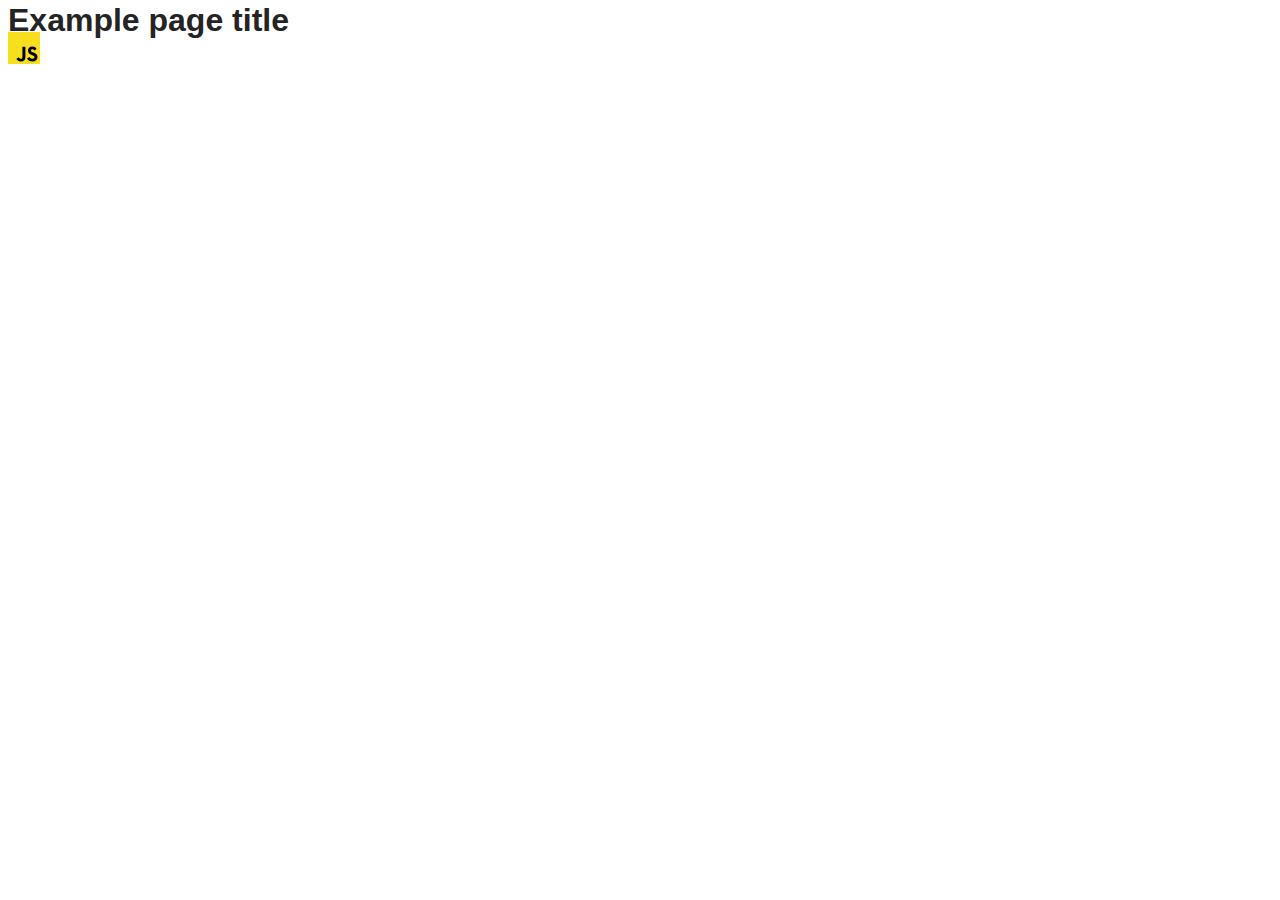
==== src/index.html @ 89ccfdcf "Initial commit" ====
<!DOCTYPE html>
<html lang="en">
  <head>
    <meta charset="UTF-8" />
    <link rel="icon" type="image/svg+xml" href="/favicon.svg" />
    <meta name="viewport" content="width=device-width, initial-scale=1.0" />
    <title>Vanilla App Template</title>
    <link rel="stylesheet" href="./css/styles.css" />
  </head>
  <body>
    <load ="partials/header.html" />

    <section>
      <h1>Example page title</h1>
      <!-- Path to images as from index.html file -->
      <img src="./img/javascript.svg" alt="" />
    </section>

    <!-- Loads the specified .html file -->
    <load ="partials/vite-promo.html" />

    <script type="module" src="./main.js"></script>
  </body>
</html>
---- src/css/styles.css ----
/**
  |============================
  | include css partials with
  | default @import url()
  |============================
*/
@import url('./reset.css');
@import url('./vite-promo.css');
@import url('./header.css');

:root {
  font-family: Inter, Avenir, Helvetica, Arial, sans-serif;
  font-size: 16px;
  line-height: 24px;
  font-weight: 400;

  color: #242424;
  background-color: rgba(255, 255, 255, 0.87);

  font-synthesis: none;
  text-rendering: optimizeLegibility;
  -webkit-font-smoothing: antialiased;
  -moz-osx-font-smoothing: grayscale;
  -webkit-text-size-adjust: 100%;
}
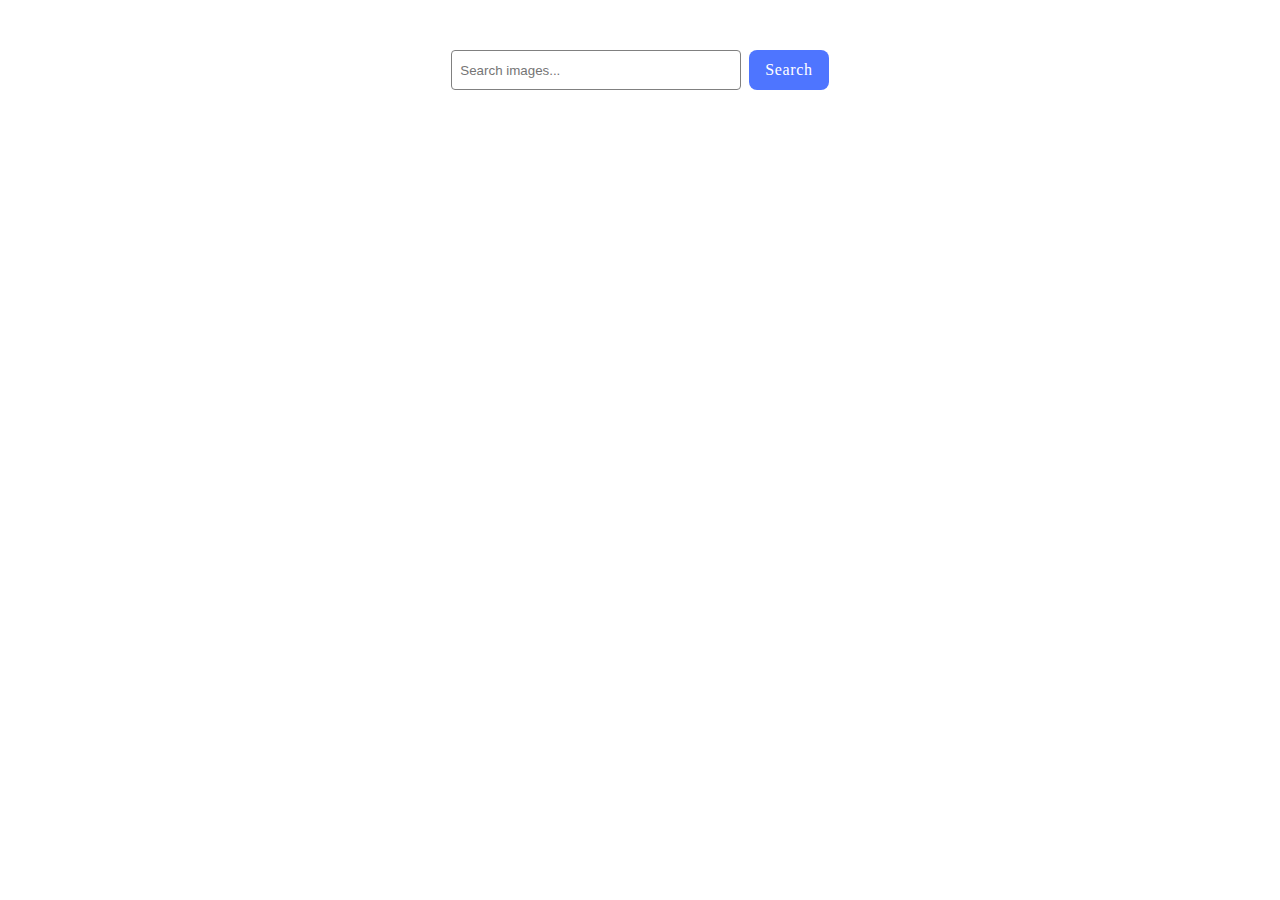
==== commit 28d5d0f0: "Частково виконана ДЗ 11" ====
--- a/src/index.html
+++ b/src/index.html
@@ -1,24 +1,29 @@
 <!DOCTYPE html>
 <html lang="en">
-  <head>
-    <meta charset="UTF-8" />
-    <link rel="icon" type="image/svg+xml" href="/favicon.svg" />
-    <meta name="viewport" content="width=device-width, initial-scale=1.0" />
-    <title>Vanilla App Template</title>
-    <link rel="stylesheet" href="./css/styles.css" />
-  </head>
-  <body>
-    <load ="partials/header.html" />
 
-    <section>
-      <h1>Example page title</h1>
-      <!-- Path to images as from index.html file -->
-      <img src="./img/javascript.svg" alt="" />
-    </section>
+<head>
+  <meta charset="UTF-8" />
+  <link rel="icon" type="image/svg+xml" href="/favicon.svg" />
+  <meta name="viewport" content="width=device-width, initial-scale=1.0" />
+  <title>HW 11</title>
+  <link rel="stylesheet" href="./css/styles.css" />
+</head>
 
-    <!-- Loads the specified .html file -->
-    <load ="partials/vite-promo.html" />
+<body>
+  <section>
+    <div class="container">
+      <form id="form">
+        <input type="text" id='input' placeholder="Search images...">
+        <button type="submit">Search</button>
+      </form>
+      <span class="loader is-hidden"></span>
+      <ul id="gallery"></ul>
+    </div>
+  </section>
 
-    <script type="module" src="./main.js"></script>
-  </body>
-</html>
+
+  <script type="module" src="./main.js"></script>
+  <!-- <script type="module" src="./js/pixabay-api.js"></script> -->
+</body>
+
+</html>--- a/src/css/styles.css
+++ b/src/css/styles.css
@@ -5,8 +5,7 @@
   |============================
 */
 @import url('./reset.css');
-@import url('./vite-promo.css');
-@import url('./header.css');
+@import url(./gallery.css);
 
 :root {
   font-family: Inter, Avenir, Helvetica, Arial, sans-serif;
@@ -23,3 +22,98 @@
   -moz-osx-font-smoothing: grayscale;
   -webkit-text-size-adjust: 100%;
 }
+
+form {
+  display: flex;
+  flex-direction: row;
+  justify-content: center;
+  margin-top: 50px;
+  margin-bottom: 32px;
+  gap: 8px;
+}
+
+input {
+  border: 1px solid #808080;
+  border-radius: 4px;
+  padding: 8px;
+  transition: all ease-in-out;
+  width: 272px;
+}
+
+input:hover {
+  border: 1px solid #000;
+  outline: transparent;
+  outline-offset: 4px;
+}
+
+input:active,
+:focus {
+  border: 1px solid #808080;
+  outline: transparent;
+  outline-offset: 4px;
+}
+
+button {
+  display: inline-flex;
+  padding: 8px 16px;
+  justify-content: center;
+  align-items: center;
+  gap: 10px;
+  max-width: 95px;
+  border: transparent;
+  border-radius: 8px;
+  background: #4e75ff;
+  color: #fff;
+  font-family: Montserrat;
+  font-size: 16px;
+  font-style: normal;
+  font-weight: 500;
+  line-height: 24px;
+  /* 150% */
+  letter-spacing: 0.64px;
+  transition: all ease-in-out;
+}
+
+button:hover {
+  background: #6c8cff;
+}
+
+.container {
+  max-width: 1280px;
+  padding: 0 15px;
+  margin: 0 auto;
+}
+
+.loader {
+  width: 48px;
+  height: 48px;
+  border-radius: 50%;
+  display: inline-block;
+  border-top: 3px solid #FFF;
+  border-right: 3px solid transparent;
+  box-sizing: border-box;
+  animation: rotation 1s linear infinite;
+}
+
+@keyframes rotation {
+  0% {
+    transform: rotate(0deg);
+  }
+
+  100% {
+    transform: rotate(360deg);
+  }
+}
+
+.is-hidden {
+  position: absolute;
+  width: 1px;
+  height: 1px;
+  margin: -1px;
+  border: 0;
+  padding: 0;
+  white-space: nowrap;
+  clip-path: inset(100%);
+  clip: rect(0 0 0 0);
+  overflow: hidden;
+}